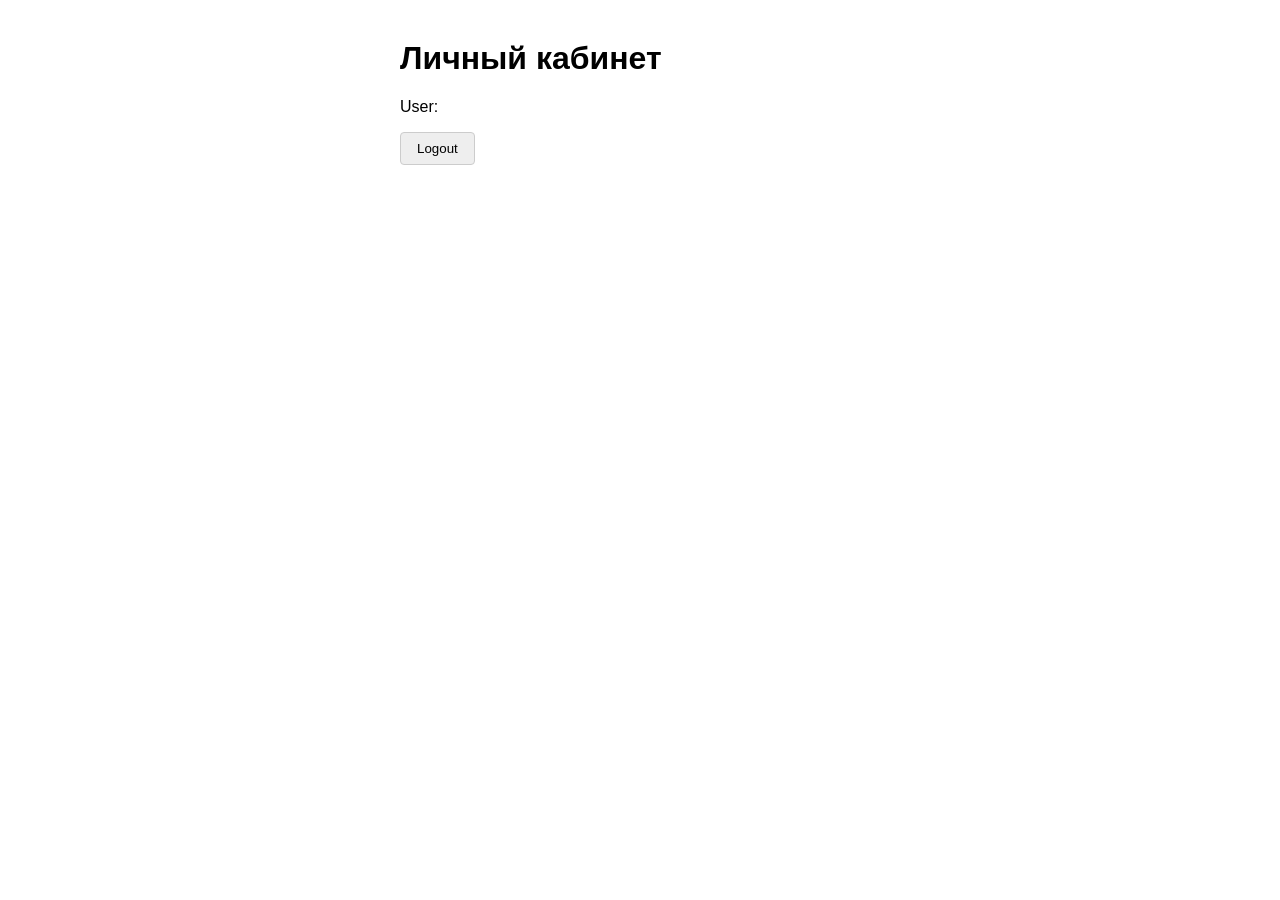
==== src/main/resources/static/html/account.html @ 89cba462 "security: implemented JWT cookie-based authentication with role-based access" ====
<!doctype html>
<html lang="ru">
<head>
    <meta charset="UTF-8">
    <meta name="viewport"
          content="width=device-width, user-scalable=no, initial-scale=1.0, maximum-scale=1.0, minimum-scale=1.0">
    <meta http-equiv="X-UA-Compatible" content="ie=edge">
    <title>Поездная жизнь: Личный кабинет</title>
    <link rel="stylesheet" href="../css/style.css">
</head>
<body>
    <h1>Личный кабинет</h1>
    <p>User: <span id="username"></span></p>
    <button id="logout">Logout</button>
    <script src="/js/auth.js"></script>
    <script>
        document.addEventListener('DOMContentLoaded', loadProfile);
    </script>
</body>
</html>
---- src/main/resources/static/css/style.css ----
body {
    font-family: sans-serif;
    max-width: 480px;
    margin: 40px auto;
}

form {
    display: flex;
    flex-direction: column;
    gap: 8px;
}

input, select, button {
    padding: 8px;
}

.btn, button {
    display: inline-block;
    padding: 8px 16px;
    background: #eee;
    border: 1px solid #ccc;
    border-radius: 4px;
    text-decoration: none;
    color: #000;
    margin-right: 8px;
}
.btn:hover {
    background: #ddd;
}
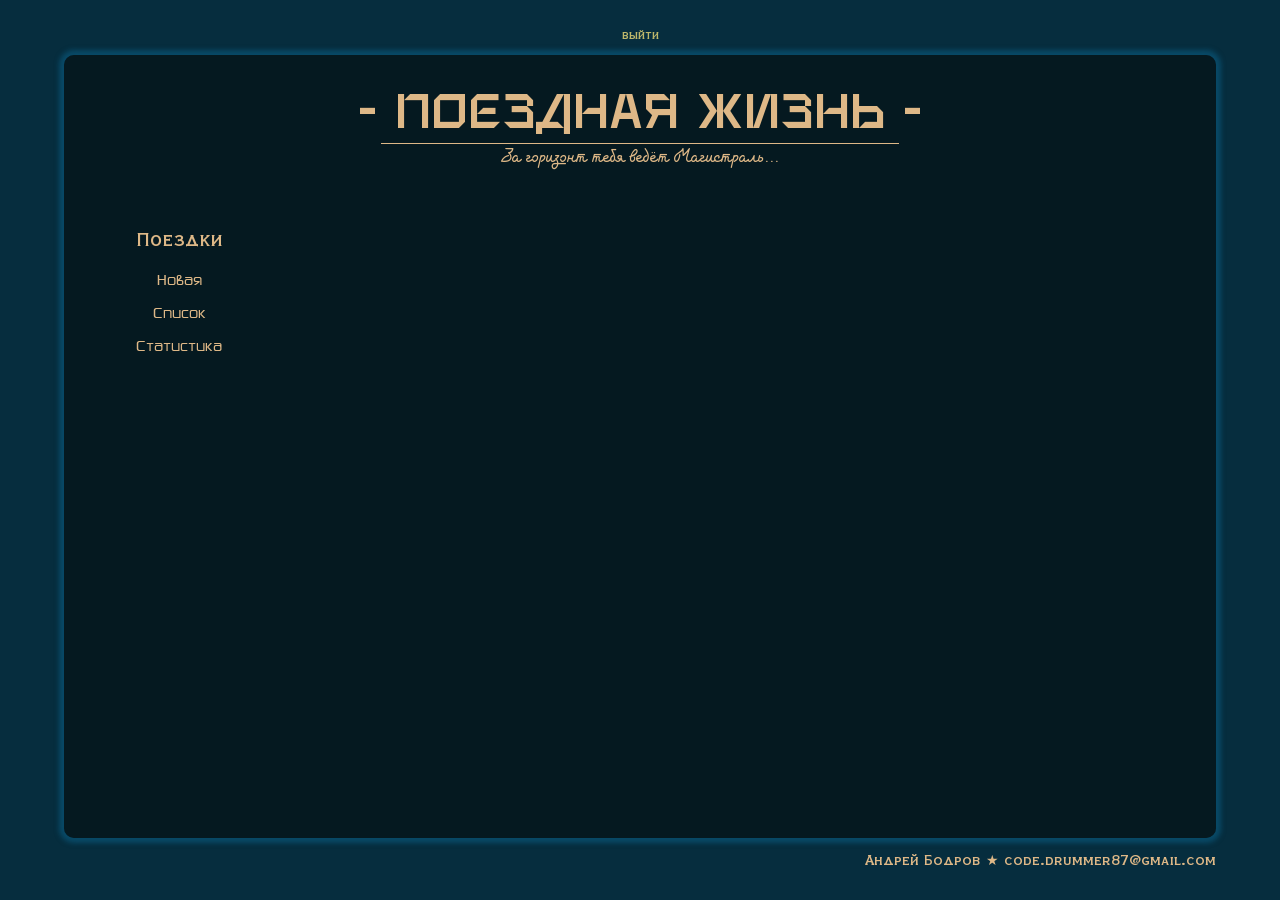
==== commit c49efec4: "The appearance of the login, register, and introduce forms has been tidied up" ====
--- a/src/main/resources/static/html/account.html
+++ b/src/main/resources/static/html/account.html
@@ -5,13 +5,39 @@
     <meta name="viewport"
           content="width=device-width, user-scalable=no, initial-scale=1.0, maximum-scale=1.0, minimum-scale=1.0">
     <meta http-equiv="X-UA-Compatible" content="ie=edge">
-    <title>Поездная жизнь: Личный кабинет</title>
-    <link rel="stylesheet" href="../css/style.css">
+    <title>Личный кабинет</title>
+    <link rel="stylesheet" href="../css/app.css">
 </head>
+
 <body>
-    <h1>Личный кабинет</h1>
-    <p>User: <span id="username"></span></p>
-    <button id="logout">Logout</button>
+    <div class="container">
+        <header>
+            <p><span id="logout">выйти</span></p>
+        </header>
+        <div class="inner-container">
+            <div class="inner-header">
+                <h1>- Поездная жизнь -</h1>
+                <hr>
+                <p id="underline_quote">За горизонт тебя ведёт Магистраль...</p>
+            </div>
+            <nav>
+                <h3>Поездки</h3>
+                <p>Новая</p>
+                <p>Список</p>
+                <p>Статистика</p>
+            </nav>
+            <article>
+
+            </article>
+        </div>
+        <footer>
+            <p id="copyright"></p>
+            <p id="currentMessage">&nbsp;</p>
+            <p>Андрей Бодров &#9733 code.drummer87@gmail.com</p>
+        </footer>
+    </div>
+
+
     <script src="/js/auth.js"></script>
     <script>
         document.addEventListener('DOMContentLoaded', loadProfile);
--- a/src/main/resources/static/css/app.css
+++ b/src/main/resources/static/css/app.css
@@ -0,0 +1,200 @@
+@font-face {
+    font-family: 'Copperplate';
+    src: url('../fonts/Copperplate.ttf') format('truetype');
+    font-weight: normal;
+    font-style: normal;
+    font-display: swap;
+}
+
+@font-face {
+    font-family: 'Fet';
+    src: url('../fonts/Fet.ttf') format('truetype');
+    font-weight: normal;
+    font-style: normal;
+    font-display: swap;
+}
+
+@font-face {
+    font-family: 'Vivl_Rail';
+    src: url('../fonts/Vivl_Rail.ttf') format('truetype');
+    font-weight: normal;
+    font-style: normal;
+    font-display: swap;
+}
+
+@font-face {
+    font-family: 'SonyEricssonLogo';
+    src: url('../fonts/SonyEricssonLogo.ttf') format('truetype');
+    font-weight: normal;
+    font-style: normal;
+    font-display: swap;
+}
+
+
+html, body {
+    text-align: center;
+    margin: 0;
+    padding: 0;
+    color: burlywood;
+    font-family: SonyEricssonLogo, serif;
+}
+
+h1 {
+    font-family: Vivl_Rail, serif;
+    font-weight: normal;
+    font-size: 3rem;
+    margin: 35px auto 7px;
+}
+
+hr {
+    width: 45%;
+    height: 1px;
+    margin: 0 auto 3px;
+    padding: 0;
+    outline: none;
+    border: none;
+    background-color: burlywood;
+}
+
+#underline_quote {
+    font-family: Fet, serif;
+    font-weight: normal;
+    font-size: 1.2em;
+    margin: 0;
+    padding: 0;
+}
+
+.container {
+    display: grid;
+    width: 100vw;
+    height: 100vh;
+    background-color: #062d3e;
+    justify-content: center;
+    align-content: center;
+}
+
+header, footer { display: flex; }
+
+h3, header, footer, legend {
+    font-family: Copperplate, serif;
+}
+
+header {
+    justify-content: center;
+    font-size: 0.75rem;
+}
+
+footer {
+    justify-content: space-between;
+    font-size: 0.87rem;
+}
+
+.inner-container {
+    display: grid;
+    width: 90vw;
+    height: 87vh;
+    background-color: rgba(5, 18, 21, 0.7);
+    border-radius: 10px;
+    box-shadow: 0 0 5px 5px rgba(10, 86, 119, 0.7);
+    align-content: start;
+
+    grid-template-columns: 20% 80%;
+    grid-template-rows: 20% 80%;
+    grid-template-areas:
+        "H H H"
+        "N A A";
+}
+
+.inner-header {
+    grid-area: H;
+    align-self: start;
+}
+
+nav {
+    grid-area: N;
+}
+
+nav:hover {
+    border-color: rgba(30, 117, 16);
+}
+
+article {
+    grid-area: A;
+}
+
+span {
+    cursor: pointer;
+    color: darkkhaki;
+}
+
+span:hover {
+    color: #21a4a8;
+    box-shadow: 0 0 2px 2px rgb(209, 168, 86, 0.2);
+    border-radius: 4px;
+}
+
+.inactive {
+    opacity: 0.6;
+    pointer-events: none;
+    cursor: not-allowed;
+    user-select: none;
+    -webkit-user-select: none;
+    -moz-user-select: none;
+    -ms-user-select: none;
+}
+
+.labels {
+    display: flex;
+    flex-direction: row;
+    user-select: none;
+    color: #1f915b;
+    font-size: 0.75rem;
+}
+
+.labels>p {
+    margin: 0;
+    padding: 0;
+}
+
+label {
+    cursor: pointer;
+}
+
+input[type="datetime-local"], input, select {
+    padding: 8px;
+    margin: 3px;
+    width: 250px;
+    border-radius: 4px;
+    cursor:pointer;
+    background-color: burlywood;
+}
+
+form input,
+form select,
+form button {
+    cursor: pointer;
+    display: block;
+    width: 100%;
+    box-sizing: border-box;
+    margin: 0 0 10px;
+    padding: 8px 12px;
+    font: inherit;
+    border: 1px solid #ccc;
+    border-radius: 4px;
+    transition: border-color 0.2s ease, box-shadow 0.2s ease, background 0.2s ease;
+}
+
+form button {
+    cursor: pointer;
+    color: burlywood;
+    background: rgba(18, 67, 76, 0.7);
+    border-color: rgba(31, 116, 136, 0.7);
+    outline: none;
+    appearance: none;
+    -webkit-appearance: none;
+}
+
+form button:hover {
+    background: rgba(31, 116, 136, 0.7);
+    box-shadow: 0 0 5px 5px rgba(38, 164, 214, 0.7);
+}
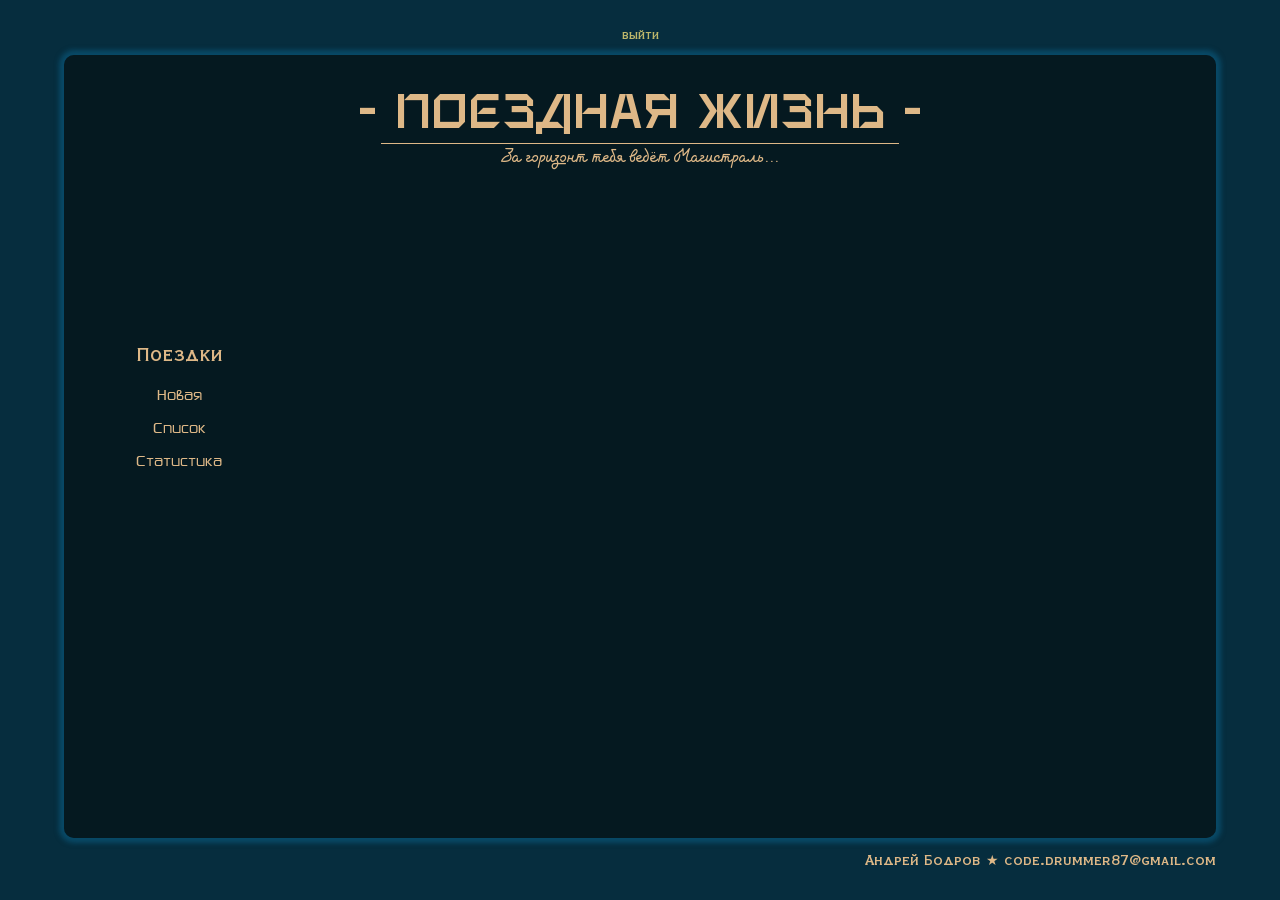
==== commit 06867615: "display user info in account" ====
--- a/src/main/resources/static/html/account.html
+++ b/src/main/resources/static/html/account.html
@@ -21,6 +21,12 @@
                 <p id="underline_quote">За горизонт тебя ведёт Магистраль...</p>
             </div>
             <nav>
+                <div class="userData">
+                    <p id="position_and_fullname"></p>
+                    <p id="long_personnel_number"></p>
+                    <p id="depotInfo"></p>
+                    <p id="traction_service"></p>
+                </div>
                 <h3>Поездки</h3>
                 <p>Новая</p>
                 <p>Список</p>
@@ -38,7 +44,9 @@
     </div>
 
 
+    <script src="/js/app.js"></script>
     <script src="/js/auth.js"></script>
+    <script src="/js/account.js"></script>
     <script>
         document.addEventListener('DOMContentLoaded', loadProfile);
     </script>
--- a/src/main/resources/static/css/app.css
+++ b/src/main/resources/static/css/app.css
@@ -160,15 +160,6 @@
     cursor: pointer;
 }
 
-input[type="datetime-local"], input, select {
-    padding: 8px;
-    margin: 3px;
-    width: 250px;
-    border-radius: 4px;
-    cursor:pointer;
-    background-color: burlywood;
-}
-
 form input,
 form select,
 form button {
@@ -181,6 +172,7 @@
     font: inherit;
     border: 1px solid #ccc;
     border-radius: 4px;
+    background-color: burlywood;
     transition: border-color 0.2s ease, box-shadow 0.2s ease, background 0.2s ease;
 }
 
@@ -198,3 +190,14 @@
     background: rgba(31, 116, 136, 0.7);
     box-shadow: 0 0 5px 5px rgba(38, 164, 214, 0.7);
 }
+
+.userData {
+    display: flex;
+    flex-direction: column;
+    text-align: left;
+    color: #1ddc1d;
+    position: relative;
+    top: -110px;
+    font-size: 0.9rem;
+    padding-left: 30px;
+}
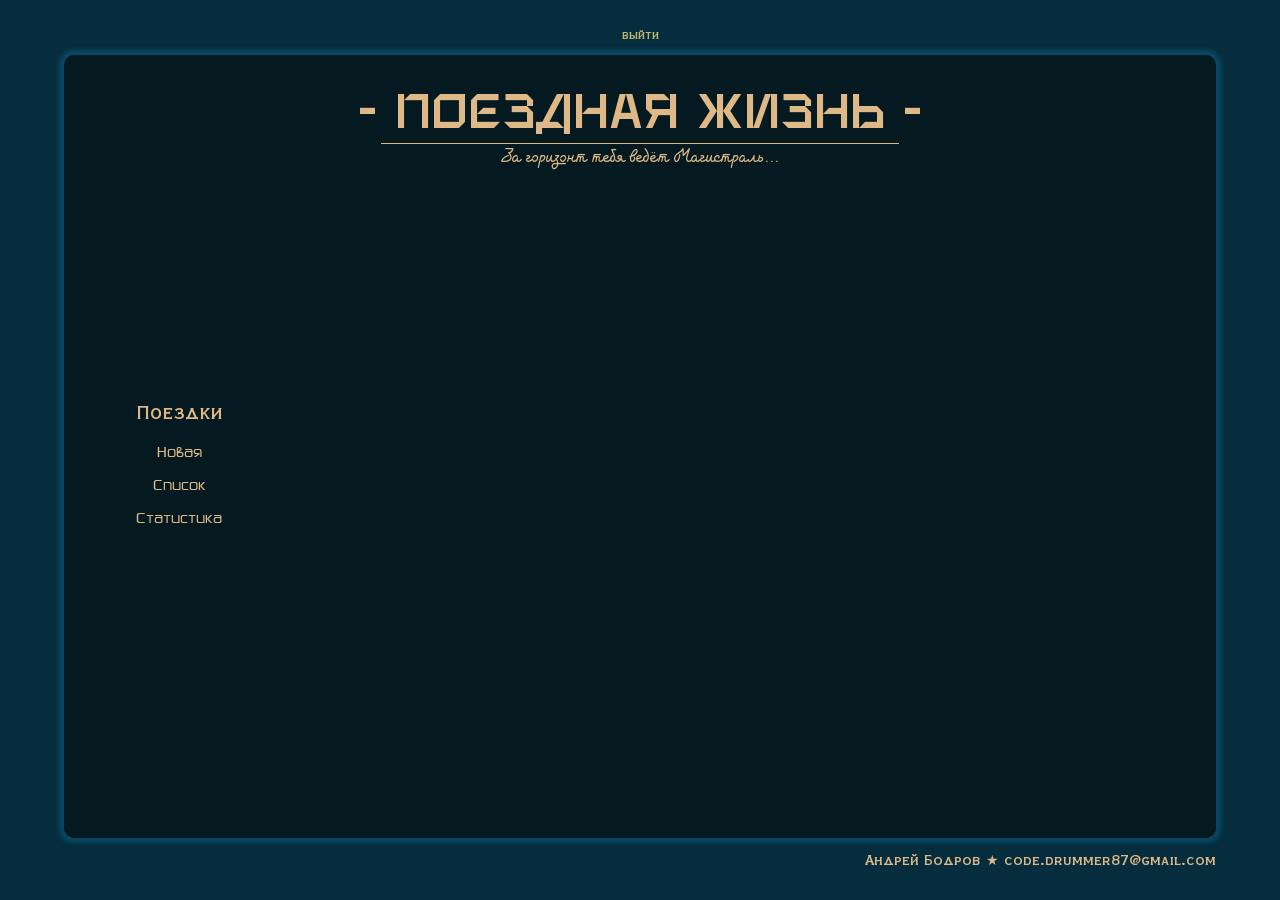
==== commit c13ff3a0: "modify the UserDto by adding additional fields" ====
--- a/src/main/resources/static/html/account.html
+++ b/src/main/resources/static/html/account.html
@@ -26,6 +26,8 @@
                     <p id="long_personnel_number"></p>
                     <p id="depotInfo"></p>
                     <p id="traction_service"></p>
+                    <p id="railway_full_title"></p>
+                    <p id="railway_abbreviation"></p>
                 </div>
                 <h3>Поездки</h3>
                 <p>Новая</p>
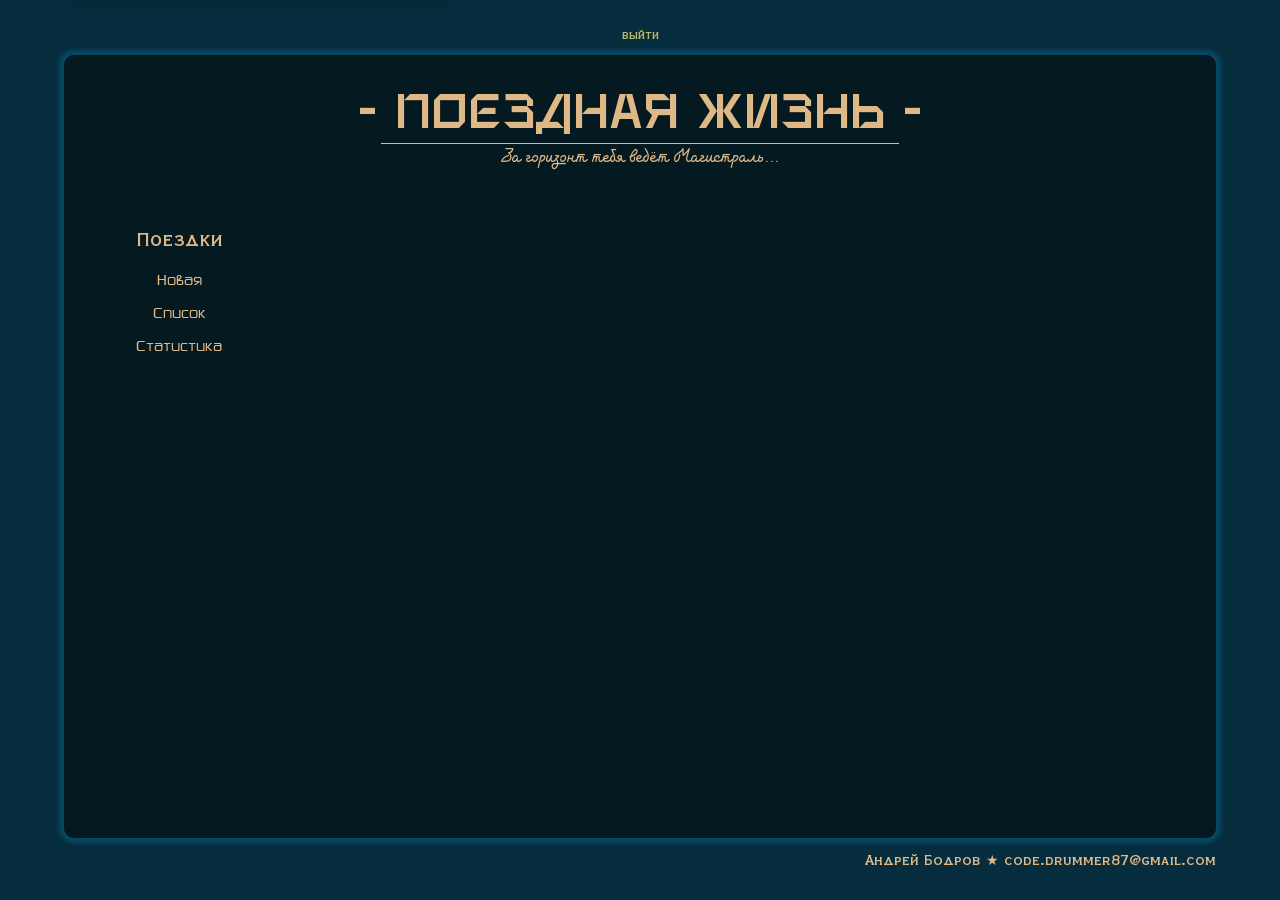
==== commit 5296981f: "create a drop-down reminder with user data" ====
--- a/src/main/resources/static/html/account.html
+++ b/src/main/resources/static/html/account.html
@@ -10,6 +10,18 @@
 </head>
 
 <body>
+    <div class="reminder" id="reminder">
+        <button class="reminder-tab" id="reminderTab" aria-label="Открыть панель"></button>
+
+        <div class="reminder-content">
+            <h2 id="railway_full_title"></h2>
+            <hr>
+            <p id="position_and_fullname"></p>
+            <p id="traction_service"></p>
+            <p id="long_personnel_number"></p>
+        </div>
+    </div>
+
     <div class="container">
         <header>
             <p><span id="logout">выйти</span></p>
@@ -21,14 +33,6 @@
                 <p id="underline_quote">За горизонт тебя ведёт Магистраль...</p>
             </div>
             <nav>
-                <div class="userData">
-                    <p id="position_and_fullname"></p>
-                    <p id="long_personnel_number"></p>
-                    <p id="depotInfo"></p>
-                    <p id="traction_service"></p>
-                    <p id="railway_full_title"></p>
-                    <p id="railway_abbreviation"></p>
-                </div>
                 <h3>Поездки</h3>
                 <p>Новая</p>
                 <p>Список</p>
@@ -51,6 +55,13 @@
     <script src="/js/account.js"></script>
     <script>
         document.addEventListener('DOMContentLoaded', loadProfile);
+        const drawer = document.getElementById('reminder');
+        const tab = document.getElementById('reminderTab');
+
+        tab.addEventListener('click', (e) => {
+            e.stopPropagation();
+            drawer.classList.toggle('open');
+        });
     </script>
 </body>
 </html>
--- a/src/main/resources/static/css/app.css
+++ b/src/main/resources/static/css/app.css
@@ -190,14 +190,75 @@
     background: rgba(31, 116, 136, 0.7);
     box-shadow: 0 0 5px 5px rgba(38, 164, 214, 0.7);
 }
-
-.userData {
+/*.:: R E M I N D E R */
+.reminder {
+    display: block;
+    margin: 0;
+    padding: 0;
+    position: fixed;
+    top: 0;
+    left: 5vw;
+    width: 30vw;
+    height: 25vh;
+    transform: translateY(-100%);
+    transition: transform 0.45s cubic-bezier(0.4, 0, 0.2, 1);
+    background: rgba(41, 39, 39, 0.5);
+    box-shadow: 4px 4px 20px rgba(0, 0, 0, 0.15);
+    border-radius: 0 0 5px 5px;
+    z-index: 1000;
+    color: #1ddc1d;
+}
+.reminder.open {
+    transform: translateY(0);
+}
+.reminder-tab {
+    outline: none;
+    position: absolute;
+    bottom: -40px;
+    left: 40px;
+    height: 40px;
+    background: rgba(41, 39, 39, 0.5);
+    color: #1ddc1d;;
+    border: none;
+    border-radius: 0 0 7px 7px;
+    cursor: pointer;
     display: flex;
-    flex-direction: column;
-    text-align: left;
-    color: #1ddc1d;
-    position: relative;
-    top: -110px;
-    font-size: 0.9rem;
-    padding-left: 30px;
-}
+    align-items: center;
+    justify-content: center;
+    font-size: 18px;
+    font-weight: 500;
+    box-shadow: 0 4px 12px rgba(0, 0, 0, 0.15);
+    transition: background 0.2s, box-shadow 0.2s;
+    padding: 0;
+    line-height: 1;
+    user-select: none;
+    z-index: 2;
+    font-family: inherit;
+    backdrop-filter: blur(4px);
+    -webkit-backdrop-filter: blur(4px);
+}
+.reminder-tab:hover {
+    color: #34d4ea;
+    background: rgba(41, 39, 39, 0.75);
+    box-shadow: 0 6px 16px rgba(0, 0, 0, 0.25);
+}
+.reminder-tab:active {
+    color: #d8b115;
+    transform: scale(0.97);
+}
+
+.reminder-content>hr {
+    width: 87%;
+    height: 1px;
+    outline: none;
+    border: none;
+    background-color: #d8b115;
+}
+
+.reminder-content p {
+    text-align: start;
+    margin: 0;
+    padding: 5px 0 0 20px;
+    font-size: 1.1rem;
+}
+/*::::::::::::::::::::*/
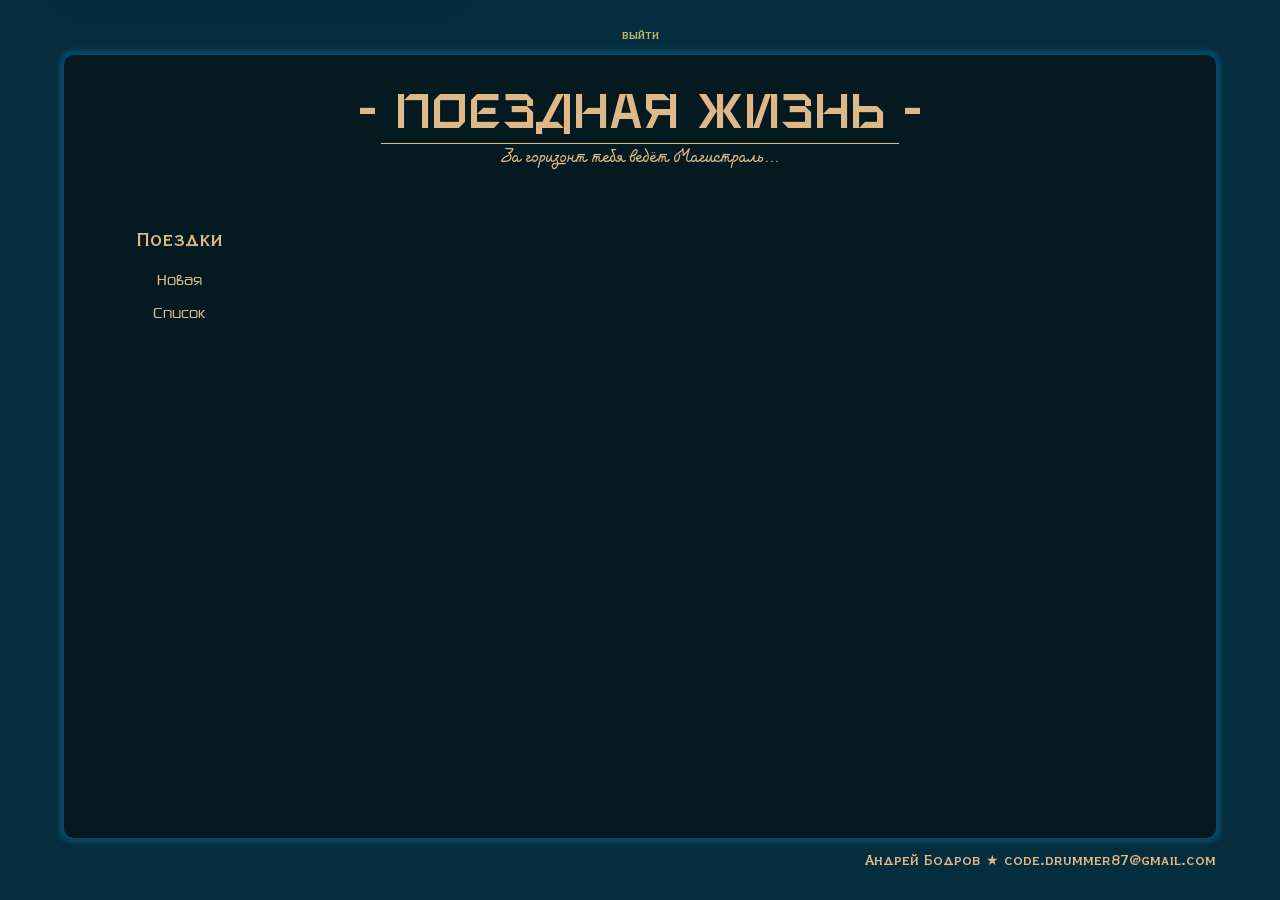
==== commit e0236245: "minor layout edits" ====
--- a/src/main/resources/static/html/account.html
+++ b/src/main/resources/static/html/account.html
@@ -36,7 +36,6 @@
                 <h3>Поездки</h3>
                 <p>Новая</p>
                 <p>Список</p>
-                <p>Статистика</p>
             </nav>
             <article>
 
@@ -56,12 +55,11 @@
     <script>
         document.addEventListener('DOMContentLoaded', loadProfile);
         const drawer = document.getElementById('reminder');
-        const tab = document.getElementById('reminderTab');
 
-        tab.addEventListener('click', (e) => {
+        document.getElementById('reminder').onclick = (e) => {
             e.stopPropagation();
             drawer.classList.toggle('open');
-        });
+        }
     </script>
 </body>
 </html>
--- a/src/main/resources/static/css/app.css
+++ b/src/main/resources/static/css/app.css
@@ -192,6 +192,7 @@
 }
 /*.:: R E M I N D E R */
 .reminder {
+    cursor: pointer;
     display: block;
     margin: 0;
     padding: 0;
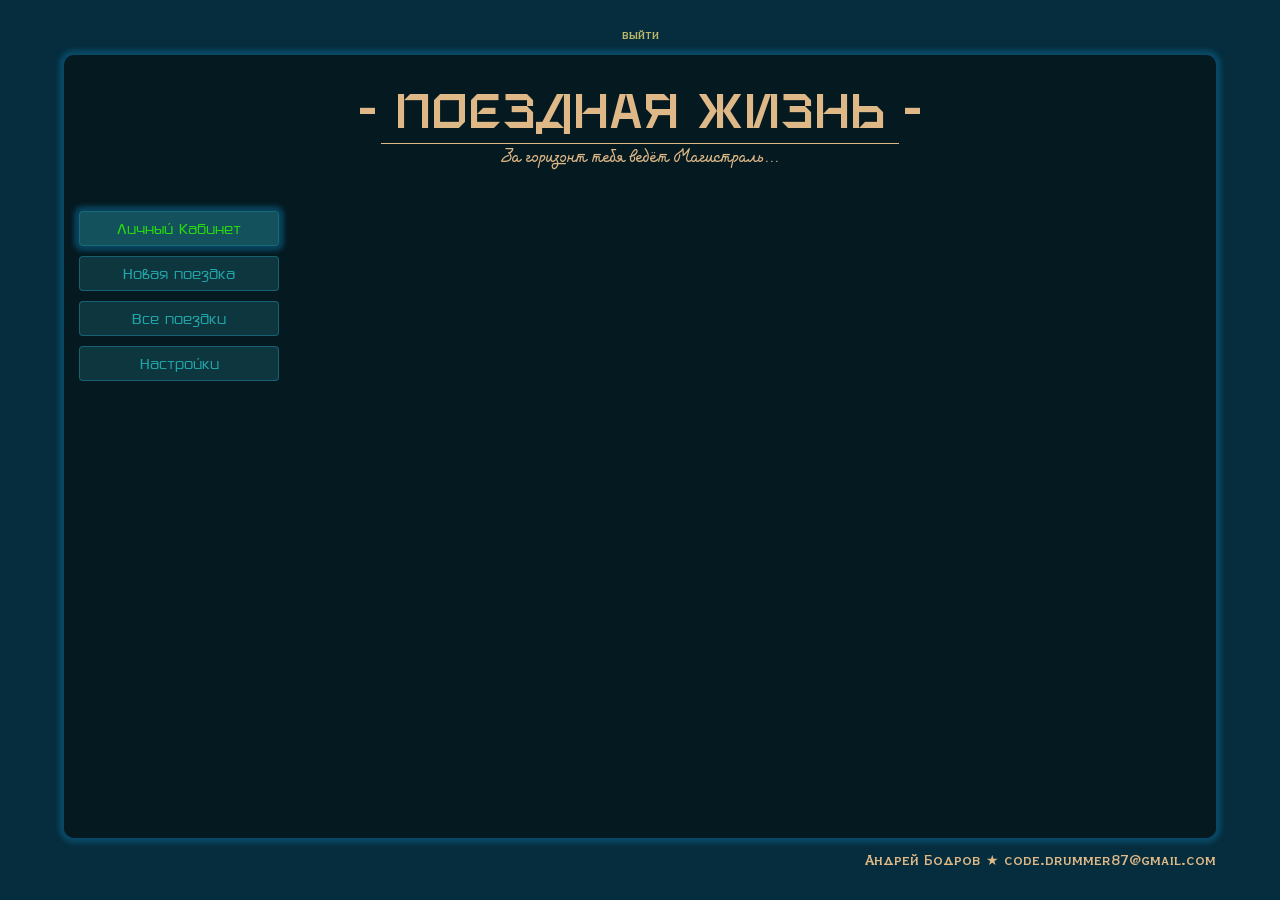
==== commit 8753b565: "add a menu design" ====
--- a/src/main/resources/static/html/account.html
+++ b/src/main/resources/static/html/account.html
@@ -10,18 +10,6 @@
 </head>
 
 <body>
-    <div class="reminder" id="reminder">
-        <button class="reminder-tab" id="reminderTab" aria-label="Открыть панель"></button>
-
-        <div class="reminder-content">
-            <h2 id="railway_full_title"></h2>
-            <hr>
-            <p id="position_and_fullname"></p>
-            <p id="traction_service"></p>
-            <p id="long_personnel_number"></p>
-        </div>
-    </div>
-
     <div class="container">
         <header>
             <p><span id="logout">выйти</span></p>
@@ -33,9 +21,10 @@
                 <p id="underline_quote">За горизонт тебя ведёт Магистраль...</p>
             </div>
             <nav>
-                <h3>Поездки</h3>
-                <p>Новая</p>
-                <p>Список</p>
+                <button class="activated">Личный Кабинет</button>
+                <button id="newTripButton">Новая поездка</button>
+                <button>Все поездки</button>
+                <button>Настройки</button>
             </nav>
             <article>
 
@@ -50,16 +39,7 @@
 
 
     <script src="/js/app.js"></script>
-    <script src="/js/auth.js"></script>
+    <script src="/js/user-reminder.js"></script>
     <script src="/js/account.js"></script>
-    <script>
-        document.addEventListener('DOMContentLoaded', loadProfile);
-        const drawer = document.getElementById('reminder');
-
-        document.getElementById('reminder').onclick = (e) => {
-            e.stopPropagation();
-            drawer.classList.toggle('open');
-        }
-    </script>
 </body>
 </html>
--- a/src/main/resources/static/css/app.css
+++ b/src/main/resources/static/css/app.css
@@ -162,7 +162,8 @@
 
 form input,
 form select,
-form button {
+form button,
+nav button {
     cursor: pointer;
     display: block;
     width: 100%;
@@ -176,8 +177,8 @@
     transition: border-color 0.2s ease, box-shadow 0.2s ease, background 0.2s ease;
 }
 
-form button {
-    cursor: pointer;
+form button,
+nav button {
     color: burlywood;
     background: rgba(18, 67, 76, 0.7);
     border-color: rgba(31, 116, 136, 0.7);
@@ -186,9 +187,25 @@
     -webkit-appearance: none;
 }
 
-form button:hover {
+form button:hover,
+nav button:not(.activated):hover {
+    color: burlywood;
     background: rgba(31, 116, 136, 0.7);
     box-shadow: 0 0 5px 5px rgba(38, 164, 214, 0.7);
+}
+
+nav button {
+    color: #21a4a8;
+}
+
+.activated {
+    color: #27da0f;
+    background: rgba(27, 106, 119, 0.7);
+    box-shadow: 0 0 5px 5px rgba(10, 86, 119, 0.7);
+}
+
+nav {
+    padding: 0 1.2vw;
 }
 /*.:: R E M I N D E R */
 .reminder {
@@ -235,12 +252,11 @@
     user-select: none;
     z-index: 2;
     font-family: inherit;
-    backdrop-filter: blur(4px);
+    /*backdrop-filter: blur(4px);*/
     -webkit-backdrop-filter: blur(4px);
 }
 .reminder-tab:hover {
     color: #34d4ea;
-    background: rgba(41, 39, 39, 0.75);
     box-shadow: 0 6px 16px rgba(0, 0, 0, 0.25);
 }
 .reminder-tab:active {
